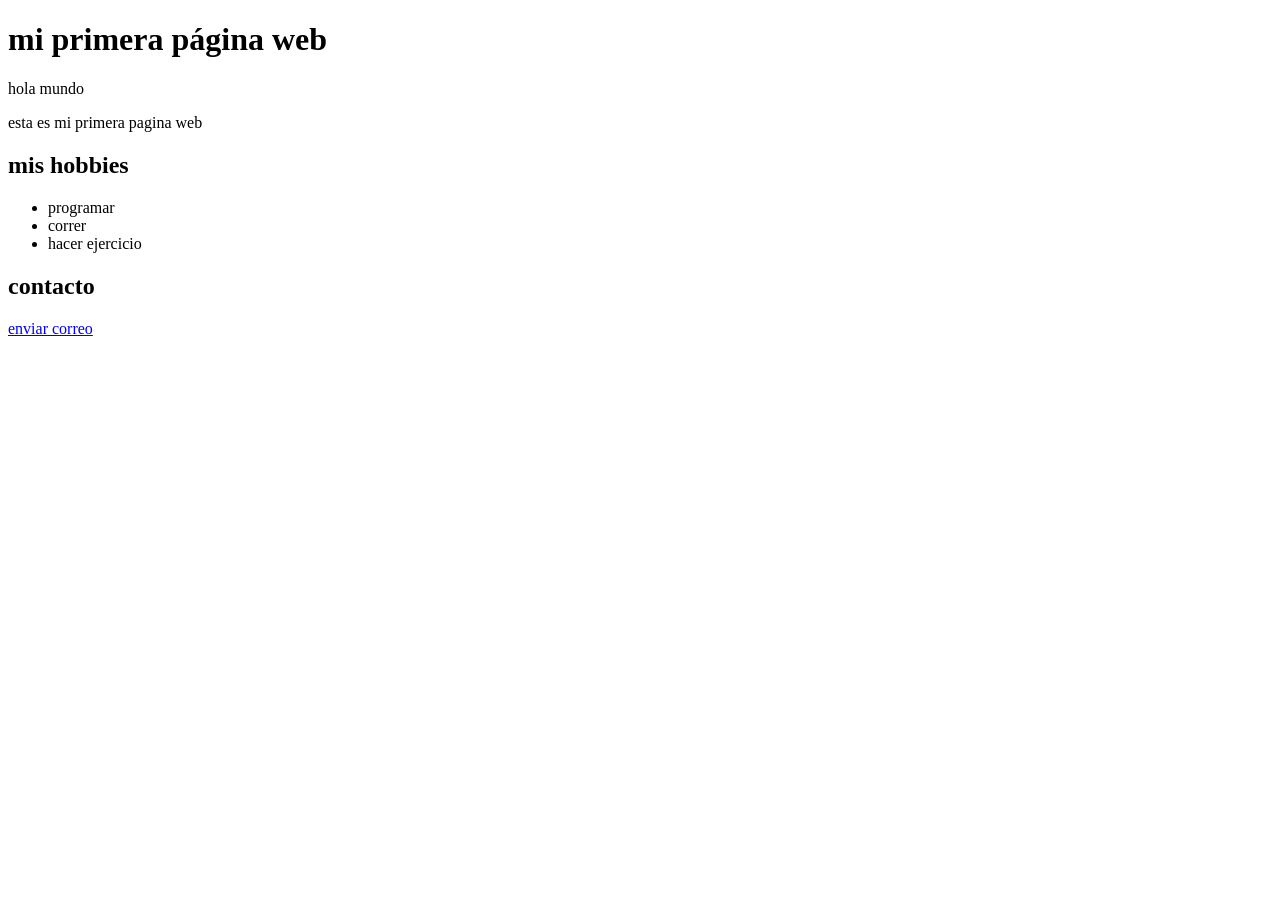
==== index.html @ 65b8c50a "primer commit" ====
<!DOCTYPE html>
<html lang="en">

<head>
    <meta charset="UTF-8">
    <meta name="viewport" content="width=device-width, initial-scale=1.0">
    <title>Pagina</title>
</head>

<body>
    <h1>mi primera página web</h1>

    <p>hola mundo</p>
    <p>esta es mi primera pagina web</p>
    <h2>mis hobbies</h2>
    <ul>
        <li>programar</li>
        <li>correr</li>
        <li>hacer ejercicio</li>
    </ul>
    <h2>contacto</h2>
    <a href="mailto:sebaa214364@gmail.com">enviar correo </a>


</body>

</html>
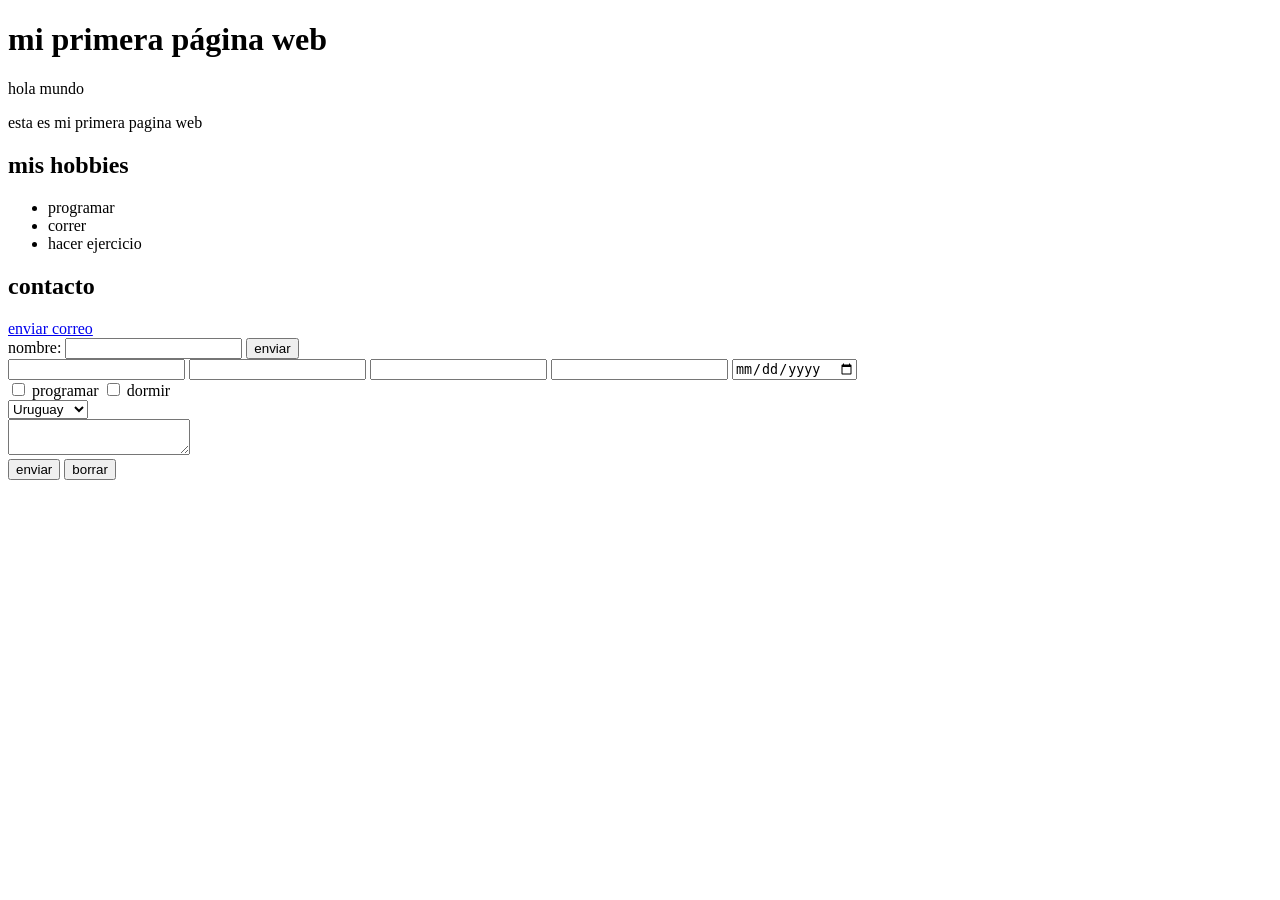
==== commit 4943ae4e: "terminado" ====
--- a/index.html
+++ b/index.html
@@ -21,7 +21,41 @@
     <h2>contacto</h2>
     <a href="mailto:sebaa214364@gmail.com">enviar correo </a>
 
+    <form action="procesar" method="postr">
+        <label for="nombre">nombre:</label>
+        <input type="text" id="nombre" name="nombre">
+        <button type="submit">enviar </button>
+    
+    <div class="container">
+        <input type="text" name="usuario">
+        <input type="password" name="password">
+        <input type="email" name="correo">
+        <input type="number" name="edad">
+        <input type="date" name="fecha">
+    </div>
 
+    <div class="container">
+        <label>
+            <input type="checkbox" name="hobbies" value="programar">
+            programar
+        </label>
+        <label>
+            <input type="checkbox" name="hobbies" value="dormir">
+            dormir
+        </label>
+    </div>
+    <div class="container">
+        <select name="pais">
+            <option value="uy">Uruguay</option>
+            <option value="ar">Argentina</option>
+        </select>
+    </div>
+    <div class="container">
+        <textarea name="mensaje"></textarea>
+    </div>
+    <button type="submit">enviar </button>
+    <button type="reset">borrar</button>
+    </form>
 </body>
 
 </html>
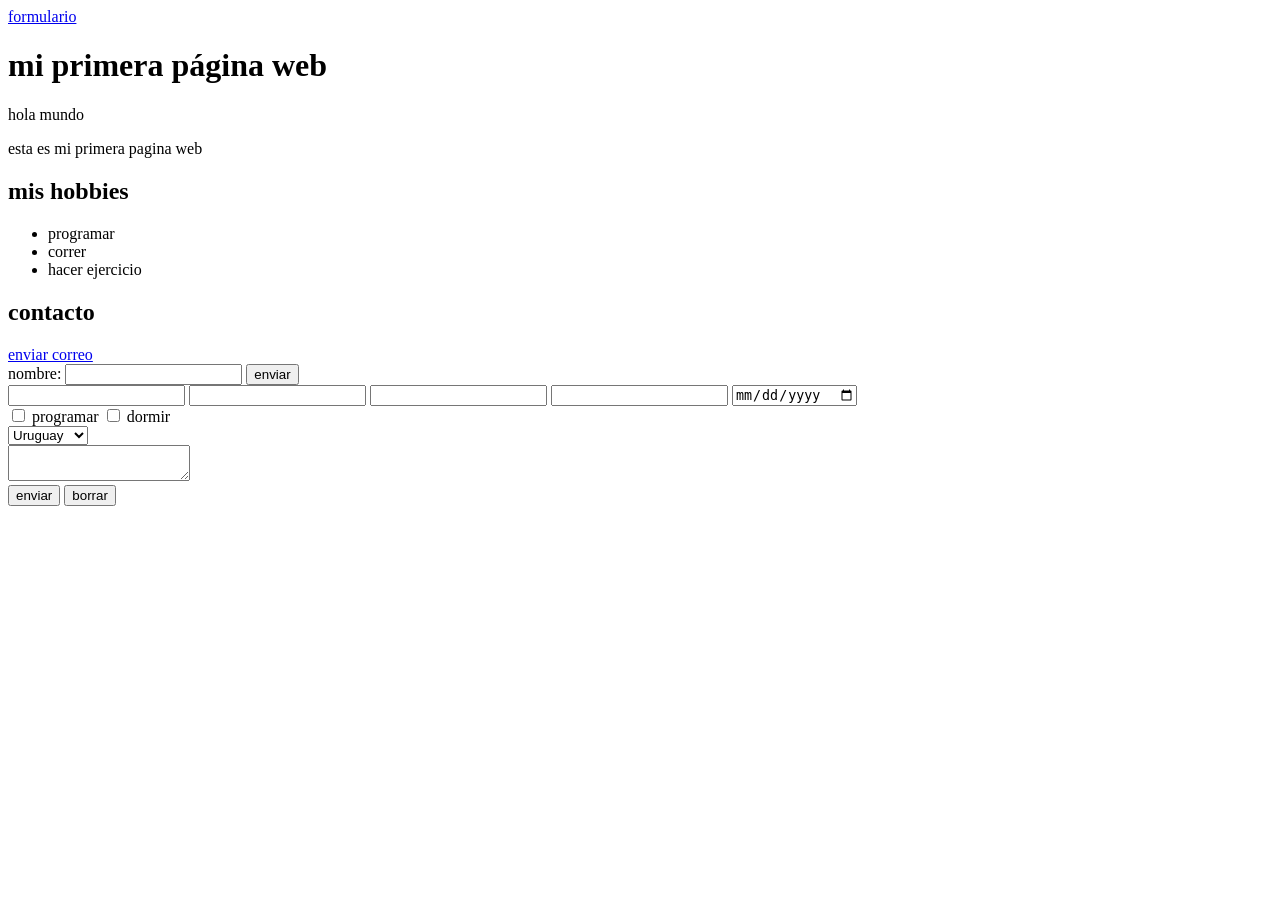
==== commit 5959654d: "mas_cambios" ====
--- a/index.html
+++ b/index.html
@@ -1,61 +1,65 @@
-<!DOCTYPE html>
+<!doctype html>
 <html lang="en">
+  <head>
+    <meta charset="UTF-8" />
+    <meta name="viewport" content="width=device-width, initial-scale=1.0" />
+    <title>Pagina</title>
+  </head>
 
-<head>
-    <meta charset="UTF-8">
-    <meta name="viewport" content="width=device-width, initial-scale=1.0">
-    <title>Pagina</title>
-</head>
+  <body>
+    <nav>
+      <a href="formulario.html">formulario</a>
+    </nav>
 
-<body>
     <h1>mi primera página web</h1>
 
     <p>hola mundo</p>
     <p>esta es mi primera pagina web</p>
     <h2>mis hobbies</h2>
     <ul>
-        <li>programar</li>
-        <li>correr</li>
-        <li>hacer ejercicio</li>
+      <li>programar</li>
+      <li>correr</li>
+      <li>hacer ejercicio</li>
     </ul>
+
     <h2>contacto</h2>
     <a href="mailto:sebaa214364@gmail.com">enviar correo </a>
 
     <form action="procesar" method="postr">
-        <label for="nombre">nombre:</label>
-        <input type="text" id="nombre" name="nombre">
-        <button type="submit">enviar </button>
-    
-    <div class="container">
-        <input type="text" name="usuario">
-        <input type="password" name="password">
-        <input type="email" name="correo">
-        <input type="number" name="edad">
-        <input type="date" name="fecha">
-    </div>
+      <label for="nombre">nombre:</label>
+      <input type="text" id="nombre" name="nombre" />
+      <button type="submit">enviar</button>
 
-    <div class="container">
+      <div class="container">
+        <input type="text" name="usuario" />
+        <input type="password" name="password" />
+        <input type="email" name="correo" />
+        <input type="number" name="edad" />
+        <input type="date" name="fecha" />
+      </div>
+
+      <div class="container">
         <label>
-            <input type="checkbox" name="hobbies" value="programar">
-            programar
+          <input type="checkbox" name="hobbies" value="programar" />
+          programar
         </label>
         <label>
-            <input type="checkbox" name="hobbies" value="dormir">
-            dormir
+          <input type="checkbox" name="hobbies" value="dormir" />
+          dormir
         </label>
-    </div>
-    <div class="container">
+      </div>
+
+      <div class="container">
         <select name="pais">
-            <option value="uy">Uruguay</option>
-            <option value="ar">Argentina</option>
+          <option value="uy">Uruguay</option>
+          <option value="ar">Argentina</option>
         </select>
-    </div>
-    <div class="container">
+      </div>
+      <div class="container">
         <textarea name="mensaje"></textarea>
-    </div>
-    <button type="submit">enviar </button>
-    <button type="reset">borrar</button>
+      </div>
+      <button type="submit">enviar</button>
+      <button type="reset">borrar</button>
     </form>
-</body>
-
-</html>+  </body>
+</html>
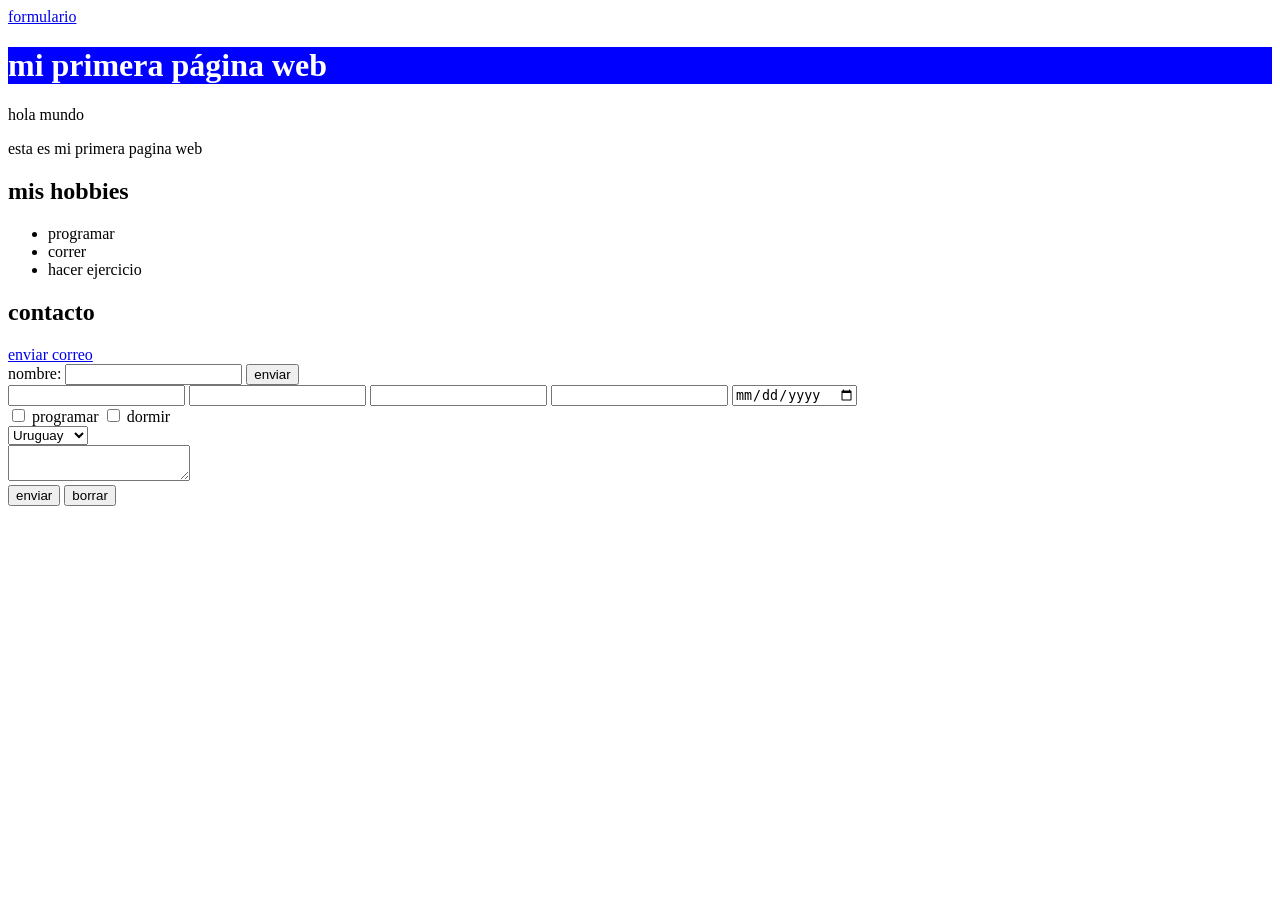
==== commit d5adcdf9: "AddStyles_cambiosEnCodigo" ====
--- a/index.html
+++ b/index.html
@@ -4,6 +4,12 @@
     <meta charset="UTF-8" />
     <meta name="viewport" content="width=device-width, initial-scale=1.0" />
     <title>Pagina</title>
+    <style>
+      .primer{
+        background-color: blue;
+        color: white;
+      }
+    </style>
   </head>
 
   <body>
@@ -11,7 +17,7 @@
       <a href="formulario.html">formulario</a>
     </nav>
 
-    <h1>mi primera página web</h1>
+    <h1 class="primer">mi primera página web</h1>
 
     <p>hola mundo</p>
     <p>esta es mi primera pagina web</p>
